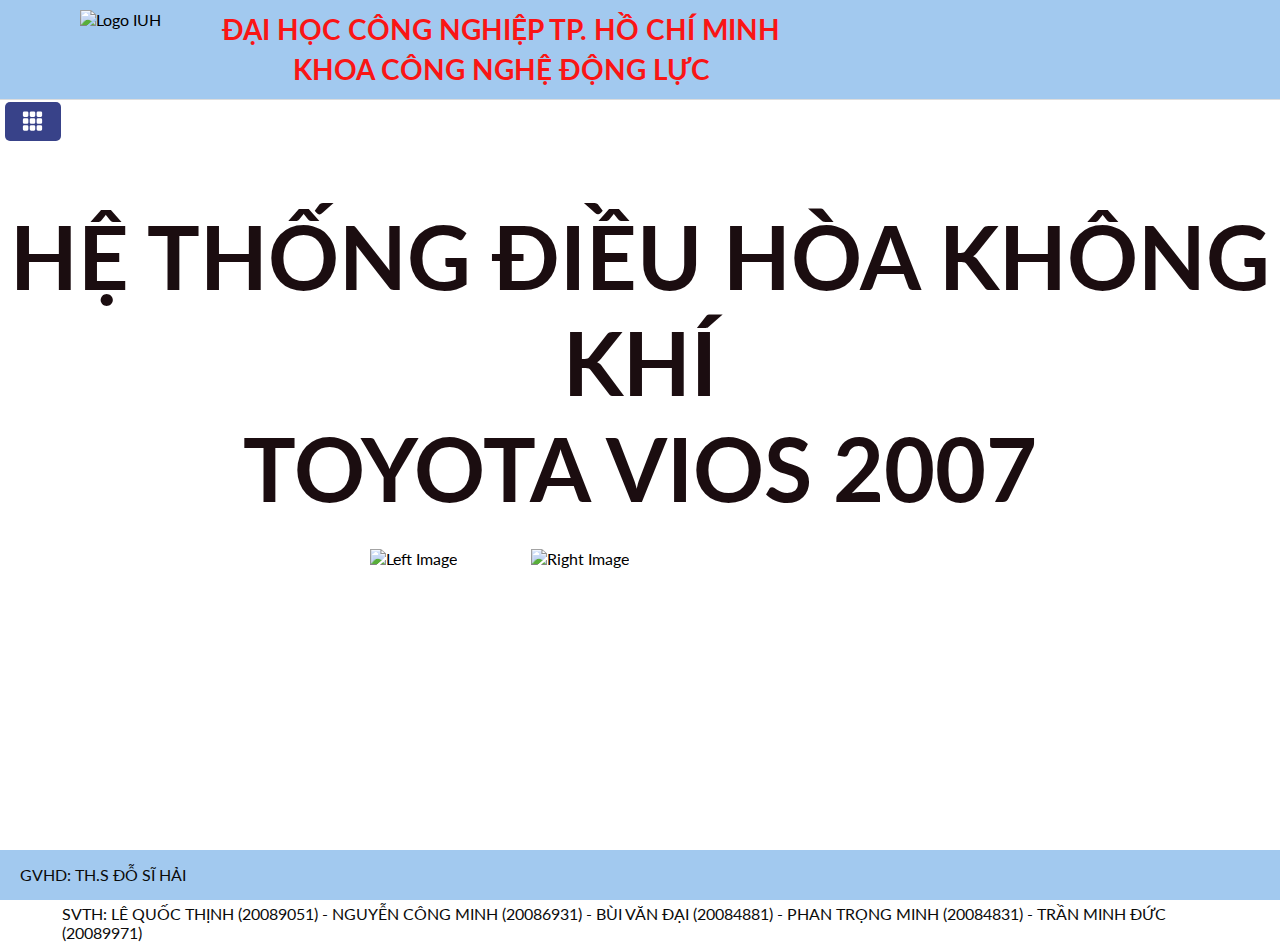
==== index.html @ 850443b6 "Add files via upload" ====
<!DOCTYPE html>
<html lang="en">
<head>
    <meta charset="UTF-8">
    <meta name="viewport" content="width=device-width, initial-scale=1.0">
    <title>Toyota Vios 2007 Air Conditioning System</title>
    <link href="https://fonts.googleapis.com/css?family=Lato:300,400,700,900" rel="stylesheet">
    <link rel="stylesheet" href="https://use.fontawesome.com/releases/v5.2.0/css/all.css" integrity="sha384-hWVjflwFxL6sNzntih27bfxkr27PmbbK/iSvJ+a4+0owXq79v+lsFkW54bOGbiDQ" crossorigin="anonymous">
    <link rel="stylesheet" href="style.css">
    <link rel="icon" href="image/favicon.ico" type="image/x-icon">
</head>
<body>
    <header>
        <img class="logoiuh" src="image/logoiuh.png" alt="Logo IUH">
        <h1>ĐẠI HỌC CÔNG NGHIỆP TP. HỒ CHÍ MINH <br>KHOA CÔNG NGHỆ ĐỘNG LỰC</h1>
    </header>
    
    <nav>
        <button class="menu-toggle"><svg xmlns="http://www.w3.org/2000/svg"  width="25" height="22" fill="currentColor" class="bi bi-grid-3x3-gap-fill" viewBox="0 0 16 16">
            <path d="M1 2a1 1 0 0 1 1-1h2a1 1 0 0 1 1 1v2a1 1 0 0 1-1 1H2a1 1 0 0 1-1-1zm5 0a1 1 0 0 1 1-1h2a1 1 0 0 1 1 1v2a1 1 0 0 1-1 1H7a1 1 0 0 1-1-1zm5 0a1 1 0 0 1 1-1h2a1 1 0 0 1 1 1v2a1 1 0 0 1-1 1h-2a1 1 0 0 1-1-1zM1 7a1 1 0 0 1 1-1h2a1 1 0 0 1 1 1v2a1 1 0 0 1-1 1H2a1 1 0 0 1-1-1zm5 0a1 1 0 0 1 1-1h2a1 1 0 0 1 1 1v2a1 1 0 0 1-1 1H7a1 1 0 0 1-1-1zm5 0a1 1 0 0 1 1-1h2a1 1 0 0 1 1 1v2a1 1 0 0 1-1 1h-2a1 1 0 0 1-1-1zM1 12a1 1 0 0 1 1-1h2a1 1 0 0 1 1 1v2a1 1 0 0 1-1 1H2a1 1 0 0 1-1-1zm5 0a1 1 0 0 1 1-1h2a1 1 0 0 1 1 1v2a1 1 0 0 1-1 1H7a1 1 0 0 1-1-1zm5 0a1 1 0 0 1 1-1h2a1 1 0 0 1 1 1v2a1 1 0 0 1-1 1h-2a1 1 0 0 1-1-1z"/>
          </svg></button>
        <ul class="main-nav">

            <li><a href="index.html"><svg xmlns="http://www.w3.org/2000/svg" width="16" height="16" fill="currentColor" class="bi bi-house-fill" viewBox="0 0 16 16">
                <path d="M8.707 1.5a1 1 0 0 0-1.414 0L.646 8.146a.5.5 0 0 0 .708.708L8 2.207l6.646 6.647a.5.5 0 0 0 .708-.708L13 5.793V2.5a.5.5 0 0 0-.5-.5h-1a.5.5 0 0 0-.5.5v1.293z"/>
                <path d="m8 3.293 6 6V13.5a1.5 1.5 0 0 1-1.5 1.5h-9A1.5 1.5 0 0 1 2 13.5V9.293z"/>
              </svg> TRANG CHỦ </a></li>
            <li>
                <a href="javascript:void(0);" class="toggle-intro" aria-expanded="false"> <i class="fa fa-bars"></i>GIỚI THIỆU CHUNG <i class="fa fa-angle-down" aria-hidden="true"></i></a>
            </li>
            <div class="intro-sub-items" style="display: none; overflow: hidden; max-height: 0; transition: max-height 0.3s ease;">
                <li><a href="GTC.html">MÔ HÌNH-HỆ THỐNG ĐIỀU HÒA</a></li>
                <li><a href="M2.html">PHƯƠNG PHÁP TIẾP CẬN</a></li>
                <li><a href="M1.html">KẾT QUẢ CẦN ĐẠT ĐƯỢC</a></li>
            </div>

            <li><a href="Sơ Đồ Mạch .html"><svg xmlns="http://www.w3.org/2000/svg" width="16" height="16" fill="currentColor" class="bi bi-ev-front-fill" viewBox="0 0 16 16">
                <path d="M2.52 3.515A2.5 2.5 0 0 1 4.82 2h6.362c1 0 1.904.596 2.298 1.515l.792 1.848c.075.175.21.319.38.404.5.25.855.715.965 1.262l.335 1.679q.05.242.049.49v.413c0 .814-.39 1.543-1 1.997V13.5a.5.5 0 0 1-.5.5h-2a.5.5 0 0 1-.5-.5v-1.338c-1.292.048-2.745.088-4 .088s-2.708-.04-4-.088V13.5a.5.5 0 0 1-.5.5h-2a.5.5 0 0 1-.5-.5v-1.892c-.61-.454-1-1.183-1-1.997v-.413a2.5 2.5 0 0 1 .049-.49l.335-1.68c.11-.546.465-1.012.964-1.261a.8.8 0 0 0 .381-.404l.792-1.848Zm6.75.51a.186.186 0 0 0-.23.034L6.05 7.246a.188.188 0 0 0 .137.316h1.241l-.673 2.195a.19.19 0 0 0 .085.218c.075.043.17.03.23-.034l2.88-3.187a.188.188 0 0 0-.137-.316H8.572l.782-2.195a.19.19 0 0 0-.085-.218Z"/>
              </svg> SƠ ĐỒ MẠCH ĐIỆN </a></li>

            <li>
                <a href="javascript:void(0);" class="toggle-principle" aria-expanded="false"> <i class="fa fa-cogs"></i>NGUYÊN LÝ HOẠT ĐỘNG <i class="fa fa-angle-down" aria-hidden="true"></i></a>
            </li>
            <div class="principle-sub-items" style="display: none; overflow: hidden; max-height: 0; transition: max-height 0.3s ease;">
                <li><a href="#">BẬT CÔNG TẮC DÀN LẠNH CHẾ ĐỘ LOW</a></li>
                <li><a href="sub2.html">BẬT CÔNG TẮC DÀN LẠNH CHẾ ĐỘ M1</a></li>
                <li><a href="sub3.html">BẬT CÔNG TẮC DÀN LẠNH CHẾ ĐỘ M2</a></li>
                <li><a href="GTC.html">BẬT CÔNG TẮC DÀN LẠNH CHẾ ĐỘ HI</a></li>
                <li><a href="demo.html">BẬT CÔNG TẮC A/C</a></li>
                <li><a href="demo.html">QUẠT DÀN NÓNG</a></li>
            </div>


            <li>
                <a  href="javascript:void(0);" class="toggle-pan" aria-expanded="false"><svg xmlns="http://www.w3.org/2000/svg" width="16" height="16" fill="currentColor" class="bi bi-wrench-adjustable" viewBox="0 0 16 16">
                    <path d="M16 4.5a4.5 4.5 0 0 1-1.703 3.526L13 5l2.959-1.11q.04.3.041.61"/>
                    <path d="M11.5 9c.653 0 1.273-.139 1.833-.39L12 5.5 11 3l3.826-1.53A4.5 4.5 0 0 0 7.29 6.092l-6.116 5.096a2.583 2.583 0 1 0 3.638 3.638L9.908 8.71A4.5 4.5 0 0 0 11.5 9m-1.292-4.361-.596.893.809-.27a.25.25 0 0 1 .287.377l-.596.893.809-.27.158.475-1.5.5a.25.25 0 0 1-.287-.376l.596-.893-.809.27a.25.25 0 0 1-.287-.377l.596-.893-.809.27-.158-.475 1.5-.5a.25.25 0 0 1 .287.376M3 14a1 1 0 1 1 0-2 1 1 0 0 1 0 2"/>
                  </svg> PAN <i class="fa fa-angle-down" aria-hidden="true"></i></a>
            </li>
            <div class="pan-sub-items" style="display: none; overflow: hidden; max-height: 0; transition: max-height 0.3s ease;">
                <li><a href="demo.html">CÁC HƯ HỎNG THƯỜNG GẶP</a></li>
                <li><a href="thư3.html">ĐO KIỂM TRỰC TIẾP</a></li>
            </div>
              


              <li><a href="pan.html"><svg xmlns="http://www.w3.org/2000/svg" width="16" height="16" fill="currentColor" class="bi bi-mortarboard-fill" viewBox="0 0 16 16">
                <path d="M8.211 2.047a.5.5 0 0 0-.422 0l-7.5 3.5a.5.5 0 0 0 .025.917l7.5 3a.5.5 0 0 0 .372 0L14 7.14V13a1 1 0 0 0-1 1v2h3v-2a1 1 0 0 0-1-1V6.739l.686-.275a.5.5 0 0 0 .025-.917z"/>
                <path d="M4.176 9.032a.5.5 0 0 0-.656.327l-.5 1.7a.5.5 0 0 0 .294.605l4.5 1.8a.5.5 0 0 0 .372 0l4.5-1.8a.5.5 0 0 0 .294-.605l-.5-1.7a.5.5 0 0 0-.656-.327L8 10.466z"/>
              </svg> LIÊN HỆ THỰC TIỄN </a></li>
              <li><a href="Thu4.html"><svg xmlns="http://www.w3.org/2000/svg" width="16" height="16" fill="currentColor" class="bi bi-stack" viewBox="0 0 16 16">
                <path d="m14.12 10.163 1.715.858c.22.11.22.424 0 .534L8.267 15.34a.6.6 0 0 1-.534 0L.165 11.555a.299.299 0 0 1 0-.534l1.716-.858 5.317 2.659c.505.252 1.1.252 1.604 0l5.317-2.66zM7.733.063a.6.6 0 0 1 .534 0l7.568 3.784a.3.3 0 0 1 0 .535L8.267 8.165a.6.6 0 0 1-.534 0L.165 4.382a.299.299 0 0 1 0-.535z"/>
                <path d="m14.12 6.576 1.715.858c.22.11.22.424 0 .534l-7.568 3.784a.6.6 0 0 1-.534 0L.165 7.968a.299.299 0 0 1 0-.534l1.716-.858 5.317 2.659c.505.252 1.1.252 1.604 0z"/>
              </svg> TÀI LIỆU THAM KHẢO </a></li>
        </ul>
        
    </nav>
    
    <main>
        <div id="content-area">
            <div class="text-and-links">
                <h2 class="heading-main-text">HỆ THỐNG ĐIỀU HÒA KHÔNG KHÍ  <br> TOYOTA VIOS 2007</h2>
                <!--<div class="links-container">
                    <a href="Instructors.html" class="btn">Instructors</a>
                    <a href="member.html" class="btn">Members</a>
                </div>-->
            </div>
            <div class="row">
                <img src="image/Mô_hình_mặt_sau.png" alt="Left Image" class="side-image left">
                <img src="image/Mô_hình_mặt_trước.png" alt="Right Image" class="side-image right">
            </div>
        </div>
    </main>
    <footer id="footer">
            <a href="Instructors.html" class="btn">GVHD: TH.S ĐỖ SĨ HẢI</a>
            <a href="member.html" class="btnn">     SVTH: LÊ QUỐC THỊNH (20089051) - NGUYỄN CÔNG MINH (20086931) - BÙI VĂN ĐẠI (20084881) - PHAN TRỌNG MINH (20084831) - TRẦN MINH ĐỨC (20089971)</a>
    </footer>
<script src="script.js"></script>
    
</body>
</html>
---- style.css ----
/* General body styling */
body {
  margin: 0;
  font-family: 'Lato', sans-serif;
}

/* Header styling */
header {
  position: fixed; /* Giữ header ở vị trí cố định */
            top: 0;
            left: 0;
            right: 0;
            height: 100px; /* Chiều cao của header */
            z-index: 1000; /* Đảm bảo header nằm trên các nội dung khác */
  display: flex;
  align-items: center; 
  justify-content: space-between; 
  background-color: #a2c9ef; 
  border-bottom: 1px solid #ddd; 
  margin-bottom: 50px;
}

/* Logo styling */
img.logoiuh {
  height: 80px; 
  margin-left: 80px;
}



/* Heading styling */
header h1 {
  color: rgb(250, 21, 21);
  font-size: 1.75rem; 
  line-height: 1.4;
  margin: 0; 
  text-align: center;
  margin-right: 500px;
}

nav {
  position: fixed; /* Giữ nav ở vị trí cố định */
  top: 20px; /* Khoảng cách từ trên */
  left: 20px; /* Khoảng cách từ bên trái */
}

.menu-toggle {
  background:#384289; /* Màu nền cho nút */
  color: white; 
  border: none; 
  font-size: 32px; 
  cursor: pointer; 
  margin-left: -15px;
  margin-top: 82px;
  z-index: 1000; /* Đảm bảo nút luôn ở trên cùng */
  padding-left: 15px;
  border-radius: 5px;
}


.main-nav {
  display: flex; /* Hiển thị menu dưới dạng flex */
  list-style-type: none; 
  padding: 0; 
  margin: 5px 0 0 0; 
  flex-direction: column; 
  position: fixed; /* Đặt vị trí cố định */
  left: -450px; /* Ẩn menu ra ngoài màn hình bên trái */
  transition: left 0.3s ease; /* Thêm hiệu ứng chuyển động */
}

.main-nav.active {
  left: 0; /* Khi có class active, menu sẽ hiển thị */
}


ul.main-nav li {
  margin: 0; /* Không có margin giữa các mục */
  display: flex; /* Sử dụng flexbox cho li */
  justify-content: space-between; /* Căn giữa nội dung và biểu tượng */
  align-items: center; /* Căn giữa theo chiều dọc */
  position: relative; /* Để căn thẳng hàng cho icon bên phải */

}
ul.main-nav li .fa-angle-down {
  position: absolute; /* Đặt icon bên phải ở vị trí tuyệt đối */
  right: 20px; /* Khoảng cách từ bên phải */
}

ul.main-nav a {
  text-align: left; 
  justify-content: flex-start; /* Đảm bảo nội dung và biểu tượng được phân tách */
  display: flex; /* Sử dụng flexbox để căn chỉnh biểu tượng và nội dung */
  align-items: center; /* Căn giữa biểu tượng và nội dung */
  padding: 10px 70px; 
  text-decoration: none; 
  color: #f6f6f6; 
  font-size: 1rem; 
  background-color: #384289; 
  transition: background-color 0.3s ease; 
  border: 1px solid #414da0; /* Viền */
  width: 100%;
  border-radius: 5px;
}

.bi-grid-3x3-gap-fill {
  margin-right: 10px; /* Khoảng cách giữa biểu tượng và nội dung */
}



.fa-bars,.fa-cogs,.bi-wrench-adjustable,.bi-ev-front-fill,.bi-mortarboard-fill,.bi-stack,.bi-house-fill{
  margin-left: -50px;
  margin-right: 45px; /* Khoảng cách giữa biểu tượng và nội dung */
  

}


.fa-angle-down:before{
    margin-left: 20px; /* Khoảng cách giữa các icon */
}


ul.main-nav a:hover,
ul.main-nav a:focus {
  background-color: #e9ecef; 
  color: #0080ff; 
  outline: 2px solid #0080ff; 
}

/* Main content styling */
main {
  display: flex;
  flex-direction: column; /* Đặt các phần tử theo chiều dọc */
  align-items: center; /* Căn giữa các phần tử trong main */
  height: calc(100vh - 150px); /* Chiều cao giảm để trừ header */
  margin-top: 10px; /* Khoảng cách từ nav đến nội dung */
  transition: margin-left 0.3s ease; /* Hiệu ứng chuyển động cho main */
}

.row {
  display: block;
  align-items: center; /* Giữ các hình ảnh và logo trên cùng một hàng */
  margin-left: 300px;
  margin-top: -90px;
}

/* Side images styling */
.side-image {
  width: 30%; /* Điều chỉnh kích thước hình ảnh bên trái và phải */
  transition: transform 0.3s ease; /* Thêm hiệu ứng chuyển động */
  margin-top: 45px;
  margin-left: 70px;
}

.side-image:hover {
  transform: scale(1.8); /* Phóng to hình ảnh khi rê chuột */
}

/* Text and links container styling */
.text-and-links {
  display: flex; 
  flex-direction: column; 
  align-items: center; /* Căn giữa nội dung văn bản */
  margin-top: 108px; /* Khoảng cách từ logo đến văn bản */
  color: rgb(27, 13, 16);
}

/* Heading styling */
.heading-main-text {
  font-size: 5.5rem; 
  margin-top: 85px; 
  text-align: center;
}

/* Links container styling */
.links-container {
  display: flex; 
  margin-top: 10px; 
}

.btn {
  display: inline-block;
  padding: 10px 20px;
  font-size: 1rem;
  color: #0b0b0b;
  text-decoration: none;
  border-radius: 5px;
  border-color: #0080ff;
  margin-top: 5px;
}
.btnn {
  display: inline-block;
  padding: 10px 62px;
  font-size: 1rem;
  color: #0b0b0b;
  text-decoration: none;
  border-radius: 5px;
  border-color: #0080ff;
}
footer{
  background-color: #a2c9ef;
  height: 50px;
  margin-top: 90px;
}

.member{
  float: right;
  margin-top: -130px;
}
/* Hover effect for buttons */




main.shift {
  margin-left: 420px; /* Khoảng cách lấn vào của body khi menu mở */
  transition: margin-left 0.3s ease; /* Thêm hiệu ứng chuyển động */
}




/* các element của các mục  */


.intro-sub-items ul {
  padding: 0; /* Bỏ padding cho ul nếu cần */
  list-style: none; /* Bỏ dấu chấm cho danh sách */
}

.intro-sub-items li a {
  font-size: 14px; /* Chỉnh kích thước chữ tại đây */
  color: #a1a1a1; /* Màu chữ có thể thay đổi */
  padding: 10px 40px; /* Padding cho các liên kết */
  text-decoration: none; /* Bỏ gạch chân */
  display: block; /* Đảm bảo liên kết chiếm toàn bộ chiều rộng */
}

.intro-sub-items li a:hover {
  background-color: #f0f0f0; /* Hiệu ứng hover nếu cần */
}




.principle-sub-items ul {
  padding: 0; /* Bỏ padding cho ul nếu cần */
  list-style: none; /* Bỏ dấu chấm cho danh sách */
}

.principle-sub-items li a {
  font-size: 14px; /* Chỉnh kích thước chữ tại đây */
  color: #a1a1a1; /* Màu chữ có thể thay đổi */
  padding: 10px 40px; /* Padding cho các liên kết */
  text-decoration: none; /* Bỏ gạch chân */
  display: block; /* Đảm bảo liên kết chiếm toàn bộ chiều rộng */
}

.principle-sub-items li a:hover {
  background-color: #f0f0f0; /* Hiệu ứng hover nếu cần */
}



.pan-sub-items ul {
  padding: 0; /* Bỏ padding cho ul nếu cần */
  list-style: none; /* Bỏ dấu chấm cho danh sách */
}

.pan-sub-items li a {
  font-size: 14px; /* Chỉnh kích thước chữ tại đây */
  color: #a1a1a1; /* Màu chữ có thể thay đổi */
  padding: 10px 40px; /* Padding cho các liên kết */
  text-decoration: none; /* Bỏ gạch chân */
  display: block; /* Đảm bảo liên kết chiếm toàn bộ chiều rộng */
}

.pan-sub-items li a:hover {
  background-color: #f0f0f0; /* Hiệu ứng hover nếu cần */
}

.intro-sub-items, .principle-sub-items,.pan-sub-items {
  display: block; /* Hoặc sử dụng display: none; khi ẩn */
  overflow: hidden;
  max-height: 0; /* Đặt chiều cao tối đa ban đầu */
  transition: max-height 0.3s ease; /* Hiệu ứng mượt mà */
}

.intro-sub-items.active,
.principle-sub-items.active
.pan-sub-items.active {
    max-height: 200px; /* Chiều cao tối đa khi mở */
}




/* Định dạng cho các mục -Low *********************************************************/




.LOW-container{
    padding-right: 10px;
    width: 1100px; /* Chiều rộng cố định */
    position: relative;
    margin: 0 auto; /* Căn giữa ngang */
    overflow: hidden; /* Ẩn phần dư nếu cần */
}
.LOW-text {
  background-color: #384289; /* Màu nền nhẹ nhàng */
  border-radius: 10px; /* Bo tròn góc */
  padding: 10px; /* Khoảng cách bên trong */
  box-shadow: 0 4px 10px rgba(0, 0, 0, 0.1); /* Đổ bóng nhẹ */
  margin: 0 0; /* Khoảng cách trên và dưới */
  font-family: 'Arial', sans-serif; /* Font chữ */
  color: #fff9f9; /* Màu chữ */
  line-height: 1.5; /* Khoảng cách giữa các dòng */
  font-size: 15px;
}
.LOW-image {
  position: relative; /* Để các phần tử con có thể sử dụng vị trí tuyệt đối */
}
.LOW-image img {
  width: 100%;
  border-radius: 8px;
  box-shadow: 0 4px 8px rgba(0, 0, 0, 0.1);
  padding-top: 10px;
  height: auto; /* Để giữ tỷ lệ */
}
.button-container {
  position: absolute;
  top: 3.5%;
  left: 5%;
  transform: translate(-3.5%, -5%);
  z-index: 10;
}
.button-container button {
  background-color: #007BFF; /* Màu xanh dương */
  color: white; /* Màu chữ trắng */
  border: none; /* Không viền */
  border-radius: 8px; /* Bo tròn góc */
  padding: 12px 24px; /* Khoảng cách bên trong */
  font-size: 16px; /* Kích thước chữ */
  font-weight: bold; /* Chữ đậm */
  text-transform: uppercase; /* Chữ in hoa */
  cursor: pointer; /* Con trỏ khi di chuột */
  box-shadow: 0 4px 8px rgba(0, 0, 0, 0.2); /* Đổ bóng */
  transition: background-color 0.3s, transform 0.2s, box-shadow 0.3s; /* Hiệu ứng chuyển tiếp */

}
.button-containerr button {
  background-color: #007BFF; /* Màu xanh dương */
  color: white; /* Màu chữ trắng */
  border: none; /* Không viền */
  border-radius: 8px; /* Bo tròn góc */
  padding: 12px 24px; /* Khoảng cách bên trong */
  font-size: 16px; /* Kích thước chữ */
  font-weight: bold; /* Chữ đậm */
  text-transform: uppercase; /* Chữ in hoa */
  cursor: pointer; /* Con trỏ khi di chuột */
  box-shadow: 0 4px 8px rgba(0, 0, 0, 0.2); /* Đổ bóng */
  transition: background-color 0.3s, transform 0.2s, box-shadow 0.3s; /* Hiệu ứng chuyển tiếp */

}

.button-container button:hover {
  background-color: #0056b3; /* Màu nền tối hơn khi di chuột */
  box-shadow: 0 6px 12px rgba(0, 0, 0, 0.3); /* Đổ bóng sâu hơn khi di chuột */
  transform: translateY(-2px); /* Nâng nút lên một chút khi di chuột */
}
.button-containerr button:hover {
  background-color: #0056b3; /* Màu nền tối hơn khi di chuột */
  box-shadow: 0 6px 12px rgba(0, 0, 0, 0.3); /* Đổ bóng sâu hơn khi di chuột */
  transform: translateY(-2px); /* Nâng nút lên một chút khi di chuột */
}

.button-container button:active {
  transform: translateY(0); /* Đưa nút về vị trí ban đầu khi nhấn */
  box-shadow: 0 4px 8px rgba(0, 0, 0, 0.2); /* Đổ bóng trở về khi nhấn */
}* {
  box-sizing: border-box;
}






/* CSS cho dây điện ***************************************************************/
.doan-day-doc,
.doan-day-doc-2,.doan-day-doc-1,.doan-day-doc-3,.doan-day-doc-4,.doan-day-doc-5,.doan-day-doc-6,.doan-day-doc-7,.doan-day-doc-8,.doan-day-doc-9,.doan-day-doc-10
,.doan-day-doc-11
,.doan-day-doc-12
,.doan-day-doc-13
,.doan-day-doc-14
,.doan-day-doc-15
,.doan-day-doc-16,.doan-day-doc-17,.doan-day-doc-18,.doan-day-doc-19 
,.doan-day-doc-20,.doan-day-doc-21,.doan-day-doc-22,.doan-day-doc-23,.doan-day-doc-24,.doan-day-doc-25,.doan-day-doc-26,.doan-day-doc-27,.doan-day-doc-28,.doan-day-doc-29
,.doan-day-doc-30,.doan-day-doc-31,.doan-day-doc-32,.doan-day-doc-33,.doan-day-doc-34,.doan-day-doc-35,.doan-day-doc-36,.doan-day-doc-37,.doan-day-doc-38,.doan-day-doc-39
,.doan-day-doc-40,.doan-day-doc-41,.doan-day-doc-42,.doan-day-doc-43,.doan-day-doc-44,.doan-day-doc-45,.doan-day-doc-46,.doan-day-doc-47,.doan-day-doc-48,.doan-day-doc-49
,.doan-day-doc-50,.doan-day-doc-51,.doan-day-doc-52,.doan-day-doc-53,.doan-day-doc-54,.doan-day-doc-55,.doan-day-doc-56,.doan-day-doc-57,.doan-day-doc-58,.doan-day-doc-59
,.doan-day-doc-60,.doan-day-doc-61,.doan-day-doc-62,.doan-day-doc-63,.doan-day-doc-64,.doan-day-doc-65,.doan-day-doc-66,.doan-day-doc-67,.doan-day-doc-68
,.doan-day-doc-69
,.doan-day-doc-70
,.doan-day-doc-71
,.doan-day-doc-72
,.doan-day-doc-73
,.doan-day-doc-74
,.doan-day-doc-75
,.doan-day-doc-76
,.doan-day-doc-77
,.doan-day-doc-78
,.doan-day-doc-79
,.doan-day-doc-80
,.doan-day-doc-81
,.doan-day-doc-82
,.doan-day-doc-83
,.doan-day-doc-84
,.doan-day-doc-85
,.doan-day-doc-86
,.doan-day-doc-87
,.doan-day-doc-88
,.doan-day-doc-89
,.doan-day-doc-90{
    position: absolute; /* Đặt vị trí tuyệt đối cho các dây */
    background-color: none;
}
.doan-day-doc{
            width:  107px;
            height: 7px;
            margin: 10px 0;
            transition: background-color 0.5s;
        }
.doan-day-doc-2 {
          width: 132.5px;
          height: 7px;
          margin: 10px 0;
          transition: background-color 0.5s;
}

.doan-day-doc-1 {
  width: 7px;
  height: 164px;
  margin: 10px 0;
  transition: background-color 0.5s;
}
.doan-day-doc-3 {
  width: 41px;
  height: 7px;
  margin: 10px 0;
  transition: background-color 0.5s;
}
.doan-day-doc-4{
  width:  41px;
  height: 7px;
  margin: 10px 0;
  transition: background-color 0.5s;
}
.doan-day-doc-5{
  width:  20.2px;
  height: 7px;
  margin: 10px 0;
  transition: background-color 0.5s;
}
.doan-day-doc-6 {
  width: 7px;
  height: 129px;
  margin: 10px 0;
  transition: background-color 0.5s;
}
.doan-day-doc-7 {
  width: 143px;
  height: 7px;
  margin: 10px 0;
  transition: background-color 0.5s;
}
.doan-day-doc-8 {
  width: 219px;
  height: 7px;
  margin: 10px 0;
  transition: background-color 0.5s;
}
.doan-day-doc-9 {
  width: 7px;
  height: 178.5px;
  margin: 10px 0;
  transition: background-color 0.5s;
}
.doan-day-doc-10 {
  width: 123px;
  height: 7px;
  margin: 10px 0;
  transition: background-color 0.5s;
}
.doan-day-doc-11 {
  width: 41.5px;
  height: 7px;
  margin: 10px 0;
  transition: background-color 0.5s;
}
.doan-day-doc-12 {
  width: 7px;
  height: 99px;
  margin: 10px 0;
  transition: background-color 0.5s;
}
.doan-day-doc-13 {
  width: 62px;
  height: 7px;
  margin: 10px 0;
  transition: background-color 0.5s;
}
.doan-day-doc-14 {
  width: 22px;
  height: 7px;
  margin: 10px 0;
  transition: background-color 0.5s;
}
.doan-day-doc-15 {
  width: 64px;
  height: 7px;
  margin: 10px 0;
  transition: background-color 0.5s;
}
.doan-day-doc-16 {
  width: 201px;
  height: 7px;
  margin: 10px 0;
  transition: background-color 0.5s;
}
.doan-day-doc-17 {
  width: 145px;
  height: 7px;
  margin: 10px 0;
  transition: background-color 0.5s;
}
.doan-day-doc-18 {
  width: 7px;
  height: 34.5px;
  margin: 10px 0;
  transition: background-color 0.5s;
}
.doan-day-doc-19 {
  width: 18px;
  height: 7px;
  margin: 10px 0;
  transition: background-color 0.5s;
}
.doan-day-doc-20 {
  width: 7px;
  height: 78.5px;
  margin: 10px 0;
  transition: background-color 0.5s;
}
.doan-day-doc-21 {
  width: 7px;
  height: 34.5px;
  margin: 10px 0;
  transition: background-color 0.5s;
}
.doan-day-doc-22 {
  width: 49px;
  height: 7px;
  margin: 10px 0;
  transition: background-color 0.5s;
}
.doan-day-doc-23 {
  width: 38px;
  height: 3px;
  margin: 10px 0;
  transition: background-color 0.5s;
}
.doan-day-doc-24 {
  width: 98.5px;
  height: 7px;
  margin: 10px 0;
  transition: background-color 0.5s;
}
.doan-day-doc-25 {
  width: 25.5px;
  height: 7px;
  margin: 10px 0;
  transition: background-color 0.5s;
}
.doan-day-doc-26 {
  width: 71px;
  height: 7px;
  margin: 10px 0;
  transition: background-color 0.5s;
}
.doan-day-doc-27 {
  width: 7px;
  height: 53px;
  margin: 10px 0;
  transition: background-color 0.5s;
}
.doan-day-doc-28 {
  width: 269px;
  height: 7px;
  margin: 10px 0;
  transition: background-color 0.5s;
}
.doan-day-doc-29 {
  width: 7px;
  height: 35px;
  margin: 10px 0;
  transition: background-color 0.5s;
}

.doan-day-doc-30 {
  width: 41px;
  height: 7px;
  margin: 10px 0;
  transition: background-color 0.5s;
}
.doan-day-doc-31 {
  width: 7px;
  height: 112px;
  margin: 10px 0;
  transition: background-color 0.5s;
}
.doan-day-doc-32 {
  width: 142px;
  height: 7px;
  margin: 10px 0;
  transition: background-color 0.5s;
}
.doan-day-doc-33 {
  width: 7px;
  height: 65px;
  margin: 10px 0;
  transition: background-color 0.5s;
}
.doan-day-doc-34 {
  width: 110px;
  height: 7px;
  margin: 10px 0;
  transition: background-color 0.5s;
}
.doan-day-doc-35 {
  width: 7px;
  height: 99px;
  margin: 10px 0;
  transition: background-color 0.5s;
}
.doan-day-doc-36 {
  width: 24.8px;
  height: 7px;
  margin: 10px 0;
  transition: background-color 0.5s;
}
.doan-day-doc-37 {
  width: 7px;
  height: 97px;
  margin: 10px 0;
  transition: background-color 0.5s;
}
.doan-day-doc-38 {
  width: 186px;
  height: 7px;
  margin: 10px 0;
  transition: background-color 0.5s;
}
.doan-day-doc-39 {
  width: 7px;
  height: 94px;
  margin: 10px 0;
  transition: background-color 0.5s;
}
.doan-day-doc-40 {
  width: 81px;
  height: 7px;
  margin: 10px 0;
  transition: background-color 0.5s;
}
.doan-day-doc-41 {
  width: 40px;
  height: 7px;
  margin: 10px 0;
  transition: background-color 0.5s;
}
.doan-day-doc-42 {
  width: 7px;
  height: 59px;
  margin: 10px 0;
  transition: background-color 0.5s;
}
.doan-day-doc-43 {
  width: 223px;
  height: 7px;
  margin: 10px 0;
  transition: background-color 0.5s;
}
.doan-day-doc-44 {
  width: 7px;
  height: 122px;
  margin: 10px 0;
  transition: background-color 0.5s;
}
.doan-day-doc-45 {
  width: 46.5px;
  height: 7px;
  margin: 10px 0;
  transition: background-color 0.5s;
}
.doan-day-doc-46 {
  width: 0px;
  height: 53px;
  margin: 10px 0;
  transition: background-color 0.5s;
}
.doan-day-doc-47 {
  width: 7px;
  height: 71px;
  margin: 10px 0;
  transition: background-color 0.5s;
}
.doan-day-doc-48 {
  width: 7px;
  height: 38px;
  margin: 10px 0;
  transition: background-color 0.5s;
}
.doan-day-doc-49 {
  width: 108.5px;
  height: 7px;
  margin: 10px 0;
  transition: background-color 0.5s;
}
.doan-day-doc-50 {
  width: 7px;
  height: 74px;
  margin: 10px 0;
  transition: background-color 0.5s;
}
.doan-day-doc-51 {
  width: 7px;
  height: 48px;
  margin: 10px 0;
  transition: background-color 0.5s;
}
.doan-day-doc-52 {
  width: 104px;
  height: 7px;
  margin: 10px 0;
  transition: background-color 0.5s;
}
.doan-day-doc-53 {
  width: 7px;
  height: 36px;
  margin: 10px 0;
  transition: background-color 0.5s;
}
.doan-day-doc-54 {
  width: 7px;
  height: 65px;
  margin: 10px 0;
  transition: background-color 0.5s;
}
.doan-day-doc-55 {
  width: 153px;
  height: 7px;
  margin: 10px 0;
  transition: background-color 0.5s;
}
.doan-day-doc-56 {
  width: 7px;
  height: 161px;
  margin: 10px 0;
  transition: background-color 0.5s;
}
.doan-day-doc-57 {
  width: 141px;
  height: 7px;
  margin: 10px 0;
  transition: background-color 0.5s;
}
.doan-day-doc-58 {
  width: 7px;
  height: 207px;
  margin: 10px 0;
  transition: background-color 0.5s;
}
.doan-day-doc-59 {
  width: 7px;
  height: 70px;
  margin: 10px 0;
  transition: background-color 0.5s;
}
.doan-day-doc-60 {
  width: 7px;
  height: 29px;
  margin: 10px 0;
  transition: background-color 0.5s;
}
.doan-day-doc-61 {
  width: 7px;
  height: 11px;
  margin: 10px 0;
  transition: background-color 0.5s;
}
.doan-day-doc-62 {
  width: 116px;
  height: 7px;
  margin: 10px 0;
  transition: background-color 0.5s;
}
.doan-day-doc-63 {
  width: 7px;
  height: 207px;
  margin: 10px 0;
  transition: background-color 0.5s;
}
.doan-day-doc-64 {
  width: 7px;
  height: 117px;
  margin: 10px 0;
  transition: background-color 0.5s;
}
.doan-day-doc-65 {
  width: 115px;
  height: 7px;
  margin: 10px 0;
  transition: background-color 0.5s;
}
.doan-day-doc-66 {
  width: 7px;
  height: 187px;
  margin: 10px 0;
  transition: background-color 0.5s;
}
.doan-day-doc-67 {
  width: 2.5px;
  height: 115px;
  margin: 10px 0;
  transition: background-color 0.5s;
}
.doan-day-doc-68 {
  width: 7px;
  height: 39px;
  margin: 10px 0;
  transition: background-color 0.5s;
}
.doan-day-doc-69 {
  width: 37px;
  height: 7px;
  margin: 10px 0;
  transition: background-color 0.5s;
}
.doan-day-doc-70 {
  width: 7px;
  height: 20px;
  margin: 10px 0;
  transition: background-color 0.5s;
}
.doan-day-doc-71 {
  width: 7px;
  height: 17px;
  margin: 10px 0;
  transition: background-color 0.5s;
}
.doan-day-doc-72 {
  width: 40px;
  height: 7px;
  margin: 10px 0;
  transition: background-color 0.5s;
}
.doan-day-doc-73 {
  width: 7px;
  height: 105.5px;
  margin: 10px 0;
  transition: background-color 0.5s;
}
.doan-day-doc-74 {
  width: 118px;
  height: 7px;
  margin: 10px 0;
  transition: background-color 0.5s;
}
.doan-day-doc-75 {
  width: 7px;
  height: 29.5px;
  margin: 10px 0;
  transition: background-color 0.5s;
}
.doan-day-doc-76 {
  width: 24px;
  height: 7px;
  margin: 10px 0;
  transition: background-color 0.5s;
}
.doan-day-doc-77 {
  width: 33px;
  height: 7px;
  margin: 10px 0;
  transition: background-color 0.5s;
}
.doan-day-doc-78 {
  width: 7px;
  height: 28.5px;
  margin: 10px 0;
  transition: background-color 0.5s;
}
.doan-day-doc-79 {
  width: 7px;
  height: 28.5px;
  margin: 10px 0;
  transition: background-color 0.5s;
}
.doan-day-doc-80 {
  width: 7px;
  height: 43px;
  margin: 10px 0;
  transition: background-color 0.5s;
}
.doan-day-doc-81 {
  width: 2.5px;
  height: 27px;
  margin: 10px 0;
  transition: background-color 0.5s;
}
.doan-day-doc-82 {
  width: 7px;
  height: 8.5px;
  margin: 10px 0;
  transition: background-color 0.5s;
}
.doan-day-doc-83 {
  width: 31px;
  height: 7px;
  margin: 10px 0;
  transition: background-color 0.5s;
}
.doan-day-doc-84 {
  width: 7px;
  height: 141px;
  margin: 10px 0;
  transition: background-color 0.5s;
}
.doan-day-doc-85 {
  width: 34px;
  height: 7px;
  margin: 10px 0;
  transition: background-color 0.5s;
}
.doan-day-doc-86 {
  width: 7px;
  height: 74px;
  margin: 10px 0;
  transition: background-color 0.5s;
}


.doan-day-doc-87 {
  width: 7px;
  height: 60px;
  margin: 10px 0;
  transition: background-color 0.5s;
}.doan-day-doc-88 {
  width: 7px;
  height: 38px;
  margin: 10px 0;
  transition: background-color 0.5s;
}.doan-day-doc-89 {
  width: 7px;
  height: 21px;
  margin: 10px 0;
  transition: background-color 0.5s;
}.doan-day-doc-90 {
  width: 174px;
  height: 7px;
  margin: 10px 0;
  transition: background-color 0.5s;
}



/* Điều chỉnh vị trí cho từng dây điện */
#wire1 {
    top: 62.7%; /* Điều chỉnh vị trí theo ý muốn */
    left: 9.35%; /* Điều chỉnh vị trí theo ý muốn */
}
#wire2 {
  top: 29.3%; /* Điều chỉnh vị trí theo ý muốn */
  left: 31.45%; /* Điều chỉnh vị trí theo ý muốn */
}
#wire3 {
    top: 29%; /* Điều chỉnh vị trí theo ý muốn */
    left: 31.5%; /* Điều chỉnh vị trí theo ý muốn */
}
#wire4 {
  top: 3%; /* Điều chỉnh vị trí theo ý muốn */
  left: 43%; /* Điều chỉnh vị trí theo ý muốn */
}
#wire5 {
  top: 62.7%; /* Điều chỉnh vị trí theo ý muốn */
  left: 24.15%; /* Điều chỉnh vị trí theo ý muốn */
}
#wire6 {
  top: 62.5%; /* Điều chỉnh vị trí theo ý muốn */
  left: 30.2%; /* Điều chỉnh vị trí theo ý muốn */
}
#wire7 {
  top: 3.4%; /* Điều chỉnh vị trí theo ý muốn */
  left: 43%; /* Điều chỉnh vị trí theo ý muốn */
}
#wire8 {
  top: 3%; /* Điều chỉnh vị trí theo ý muốn */
  left: 49%; /* Điều chỉnh vị trí theo ý muốn */
}
#wire9 {
  top: 3%; /* Điều chỉnh vị trí theo ý muốn */
  left: 65.15%; /* Điều chỉnh vị trí theo ý muốn */
}
#wire10 {
  top: 3%; /* Điều chỉnh vị trí theo ý muốn */
  left: 84.65%; /* Điều chỉnh vị trí theo ý muốn */
}
#wire11 {
  top: 39.2%; /* Điều chỉnh vị trí theo ý muốn */
  left: 74%; /* Điều chỉnh vị trí theo ý muốn */
}
#wire12 {
  top: 33.2%; /* Điều chỉnh vị trí theo ý muốn */
  left: 74%; /* Điều chỉnh vị trí theo ý muốn */
}
#wire13 {
  top: 13.8%; /* Điều chỉnh vị trí theo ý muốn */
  left: 77.65%; /* Điều chỉnh vị trí theo ý muốn */
}
#wire14 {
  top: 11%; /* Điều chỉnh vị trí theo ý muốn */
  left: 78.9%; /* Điều chỉnh vị trí theo ý muốn */
}
#wire15 {
  top: 11%; /* Điều chỉnh vị trí theo ý muốn */
  left: 85.2%; /* Điều chỉnh vị trí theo ý muốn */
}
#wire16 {
  top: 11%; /* Điều chỉnh vị trí theo ý muốn */
  left: 89.5%; /* Điều chỉnh vị trí theo ý muốn */
}
#wire17 {
  top: 90.2%; /* Điều chỉnh vị trí theo ý muốn */
  left: 13.5%; /* Điều chỉnh vị trí theo ý muốn */
}
#wire18 {
  top: 84%; /* Điều chỉnh vị trí theo ý muốn */
  left: 14.5%; /* Điều chỉnh vị trí theo ý muốn */
}
#wire19 {
  top: 84.3%; /* Điều chỉnh vị trí theo ý muốn */
  left: 31.3%; /* Điều chỉnh vị trí theo ý muốn */
}
#wire20 {
  top: 84.2%; /* Điều chỉnh vị trí theo ý muốn */
  left: 30.2%; /* Điều chỉnh vị trí theo ý muốn */
}
#wire21 {
  top: 69.1%; /* Điều chỉnh vị trí theo ý muốn */
  left: 14.4%; /* Điều chỉnh vị trí theo ý muốn */
}
#wire22 {
  top: 84.3%; /* Điều chỉnh vị trí theo ý muốn */
  left: 31.3%; /* Điều chỉnh vị trí theo ý muốn */
}
#wire23 {
  top: 69.1%; /* Điều chỉnh vị trí theo ý muốn */
  left: 14.6%; /* Điều chỉnh vị trí theo ý muốn */
}
#wire24 {
  top: 69.5%; /* Điều chỉnh vị trí theo ý muốn */
  left: 19.9%; /* Điều chỉnh vị trí theo ý muốn */
}#wire25 {
  top: 69.1%; /* Điều chỉnh vị trí theo ý muốn */
  left: 24.1%; /* Điều chỉnh vị trí theo ý muốn */
}#wire26 {
  top: 68.9%; /* Điều chỉnh vị trí theo ý muốn */
  left: 35.4%; /* Điều chỉnh vị trí theo ý muốn */
}#wire27 {
  top: 69%; /* Điều chỉnh vị trí theo ý muốn */
  left: 42%; /* Điều chỉnh vị trí theo ý muốn */
}
#wire28 {
  top: 56.5%; /* Điều chỉnh vị trí theo ý muốn */
  left: 49.3%; /* Điều chỉnh vị trí theo ý muốn */
}
#wire29 {
  top: 10.9%; /* Điều chỉnh vị trí theo ý muốn */
  left: 52.2%; /* Điều chỉnh vị trí theo ý muốn */
}
#wire30 {
  top: 33.3%; /* Điều chỉnh vị trí theo ý muốn */
  left: 73.60%; /* Điều chỉnh vị trí theo ý muốn */
}
#wire31 {
  top: 22.6%; /* Điều chỉnh vị trí theo ý muốn */
  left: 52.2%; /* Điều chỉnh vị trí theo ý muốn */
}
#wire32 {
  top: 23.3%; /* Điều chỉnh vị trí theo ý muốn */
  left: 55.3%; /* Điều chỉnh vị trí theo ý muốn */
}
#wire33 {
  top: 45.4%; /* Điều chỉnh vị trí theo ý muốn */
  left: 55.3%; /* Điều chỉnh vị trí theo ý muốn */
}
#wire34 {
  top: 33.1%; /* Điều chỉnh vị trí theo ý muốn */
  left: 67.7%; /* Điều chỉnh vị trí theo ý muốn */
}
#wire35 {
  top: 33.1%; /* Điều chỉnh vị trí theo ý muốn */
  left: 68.2%; /* Điều chỉnh vị trí theo ý muốn */
}
#wire36 {
  top: 13.7%; /* Điều chỉnh vị trí theo ý muốn */
  left: 77.65%; /* Điều chỉnh vị trí theo ý muốn */
}
#wire37 {
  top: 32.5%; /* Điều chỉnh vị trí theo ý muốn */
  left: 52.2%; /* Điều chỉnh vị trí theo ý muốn */
}
#wire38 {
  top: 32.5%; /* Điều chỉnh vị trí theo ý muốn */
  left: 53.8%; /* Điều chỉnh vị trí theo ý muốn */
}
#wire39 {
  top: 51.5%; /* Điều chỉnh vị trí theo ý muốn */
  left: 54.2%; /* Điều chỉnh vị trí theo ý muốn */
}
#wire40 {
  top: 33.1%; /* Điều chỉnh vị trí theo ý muốn */
  left: 70.7%; /* Điều chỉnh vị trí theo ý muốn */
}
#wire41 {
  top: 33.1%; /* Điều chỉnh vị trí theo ý muốn */
  left: 70.9%; /* Điều chỉnh vị trí theo ý muốn */
}
#wire42 {
  top: 69%; /* Điều chỉnh vị trí theo ý muốn */
  left: 50.7%; /* Điều chỉnh vị trí theo ý muốn */
}
#wire43 {
  top: 57.8%; /* Điều chỉnh vị trí theo ý muốn */
  left: 53.8%; /* Điều chỉnh vị trí theo ý muốn */
}
#wire44 {
  top: 57.5%; /* Điều chỉnh vị trí theo ý muốn */
  left: 53.8%; /* Điều chỉnh vị trí theo ý muốn */
}
#wire45 {
  top: 33.1%; /* Điều chỉnh vị trí theo ý muốn */
  left: 73.6%; /* Điều chỉnh vị trí theo ý muốn */
}
#wire46 {
  top: 33.1%; /* Điều chỉnh vị trí theo ý muốn */
  left: 74%; /* Điều chỉnh vị trí theo ý muốn */
}
#wire47 {
  top: 63.5%; /* Điều chỉnh vị trí theo ý muốn */
  left: 48.8%; /* Điều chỉnh vị trí theo ý muốn */
}
#wire48 {
  top: 16.9%; /* Điều chỉnh vị trí theo ý muốn */
  left: 48.02%; /* Điều chỉnh vị trí theo ý muốn */
}
#wire49 {
  top: 33.7%; /* Điều chỉnh vị trí theo ý muốn */
  left: 48.02%; /* Điều chỉnh vị trí theo ý muốn */
}
#wire50 {
  top: 30.8%; /* Điều chỉnh vị trí theo ý muốn */
  left: 37.65%; /* Điều chỉnh vị trí theo ý muốn */
}
#wire51 {
  top: 31%; /* Điều chỉnh vị trí theo ý muốn */
  left: 37.6%; /* Điều chỉnh vị trí theo ý muốn */
}
#wire52 {
  top: 49%; /* Điều chỉnh vị trí theo ý muốn */
  left: 37.6%; /* Điều chỉnh vị trí theo ý muốn */
}
#wire53 {
  top: 56.3%; /* Điều chỉnh vị trí theo ý muốn */
  left: 37.6%; /* Điều chỉnh vị trí theo ý muốn */
}
#wire54 {
  top: 51.4%; /* Điều chỉnh vị trí theo ý muốn */
  left: 46.5%; /* Điều chỉnh vị trí theo ý muốn */
}
#wire55 {
  top: 49.3%; /* Điều chỉnh vị trí theo ý muốn */
  left: 33.95%; /* Điều chỉnh vị trí theo ý muốn */
}
#wire56 {
  top: 59.5%; /* Điều chỉnh vị trí theo ý muốn */
  left: 34%; /* Điều chỉnh vị trí theo ý muốn */
}
#wire57 {
  top: 59.5%; /* Điều chỉnh vị trí theo ý muốn */
  left: 47.3%; /* Điều chỉnh vị trí theo ý muốn */
}
#wire58 {
  top: 85.8%; /* Điều chỉnh vị trí theo ý muốn */
  left: 47.3%; /* Điều chỉnh vị trí theo ý muốn */
}
#wire59 {
  top: 51.5%; /* Điều chỉnh vị trí theo ý muốn */
  left: 59.5%; /* Điều chỉnh vị trí theo ý muốn */
}
#wire60 {
  top: 51.5%; /* Điều chỉnh vị trí theo ý muốn */
  left: 63.6%; /* Điều chỉnh vị trí theo ý muốn */
}
#wire61 {
  top: 69.8%; /* Điều chỉnh vị trí theo ý muốn */
  left: 63.6%; /* Điều chỉnh vị trí theo ý muốn */
}
#wire62 {
  top: 84.9%; /* Điều chỉnh vị trí theo ý muốn */
  left: 63.6%; /* Điều chỉnh vị trí theo ý muốn */
}
#wire63 {
  top: 85.6%; /* Điều chỉnh vị trí theo ý muốn */
  left: 63.6%; /* Điều chỉnh vị trí theo ý muốn */
}
#wire64 {
  top: 51.5%; /* Điều chỉnh vị trí theo ý muốn */
  left: 73.6%; /* Điều chỉnh vị trí theo ý muốn */
}
#wire65 {
  top: 20.2%; /* Điều chỉnh vị trí theo ý muốn */
  left: 84.4%; /* Điều chỉnh vị trí theo ý muốn */
}
#wire66 {
  top: 20%; /* Điều chỉnh vị trí theo ý muốn */
  left: 84.4%; /* Điều chỉnh vị trí theo ý muốn */
}
#wire67 {
  top: 20%; /* Điều chỉnh vị trí theo ý muốn */
  left: 94.3%; /* Điều chỉnh vị trí theo ý muốn */
}
#wire68 {
  top: 52.4%; /* Điều chỉnh vị trí theo ý muốn */
  left: 94.5%; /* Điều chỉnh vị trí theo ý muốn */
}
#wire69 {
  top: 72.8%; /* Điều chỉnh vị trí theo ý muốn */
  left: 94.3%; /* Điều chỉnh vị trí theo ý muốn */
}
#wire70 {
  top: 78.3%; /* Điều chỉnh vị trí theo ý muốn */
  left: 91.5%; /* Điều chỉnh vị trí theo ý muốn */
}
#wire71 {
  top: 80.3%; /* Điều chỉnh vị trí theo ý muốn */
  left: 90.5%; /* Điều chỉnh vị trí theo ý muốn */
}
#wire72 {
  top: 24.2%; /* Điều chỉnh vị trí theo ý muốn */
  left: 50.9%; /* Điều chỉnh vị trí theo ý muốn */
}
#wire73 {
  top: 26%; /* Điều chỉnh vị trí theo ý muốn */
  left: 51%; /* Điều chỉnh vị trí theo ý muốn */
}
#wire74 {
  top: 9.2%; /* Điều chỉnh vị trí theo ý muốn */
  left: 54.2%; /* Điều chỉnh vị trí theo ý muốn */
}
#wire75 {
  top: 8.9%; /* Điều chỉnh vị trí theo ý muốn */
  left: 54.2%; /* Điều chỉnh vị trí theo ý muốn */
}
#wire76 {
  top: 8.95%; /* Điều chỉnh vị trí theo ý muốn */
  left: 64.4%; /* Điều chỉnh vị trí theo ý muốn */
}
#wire77 {
  top: 12.8%; /* Điều chỉnh vị trí theo ý muốn */
  left: 62.85%; /* Điều chỉnh vị trí theo ý muốn */
}
#wire78 {
  top: 11.3%; /* Điều chỉnh vị trí theo ý muốn */
  left: 60.3%; /* Điều chỉnh vị trí theo ý muốn */
}
#wire79 {
  top: 11.3%; /* Điều chỉnh vị trí theo ý muốn */
  left: 60.2%; /* Điều chỉnh vị trí theo ý muốn */
}
#wire80 {
  top: 11.3%; /* Điều chỉnh vị trí theo ý muốn */
  left: 62.75%; /* Điều chỉnh vị trí theo ý muốn */
}
#wire81 {
  top: 32.8%; /* Điều chỉnh vị trí theo ý muốn */
  left: 60.25%; /* Điều chỉnh vị trí theo ý muốn */
}
#wire82 {
  top: 22.45%; /* Điều chỉnh vị trí theo ý muốn */
  left: 63%; /* Điều chỉnh vị trí theo ý muốn */
}
#wire83 {
  top: 32.6%; /* Điều chỉnh vị trí theo ý muốn */
  left: 62.8%; /* Điều chỉnh vị trí theo ý muốn */
}
#wire84 {
  top: 32.8%; /* Điều chỉnh vị trí theo ý muốn */
  left: 63.2%; /* Điều chỉnh vị trí theo ý muốn */
}
#wire85 {
  top: 9.6%; /* Điều chỉnh vị trí theo ý muốn */
  left: 65.4%; /* Điều chỉnh vị trí theo ý muốn */
}
#wire86 {
  top: 9.6%; /* Điều chỉnh vị trí theo ý muốn */
  left: 66%; /* Điều chỉnh vị trí theo ý muốn */
}
#wire87 {
  top: 9.6%; /* Điều chỉnh vị trí theo ý muốn */
  left: 68.55%; /* Điều chỉnh vị trí theo ý muốn */
}


#wire88 {
  top: 30%; /* Điều chỉnh vị trí theo ý muốn */
  left: 80.9%; /* Điều chỉnh vị trí theo ý muốn */
}#wire89 {
  top: 20.5%; /* Điều chỉnh vị trí theo ý muốn */
  left: 80.9%; /* Điều chỉnh vị trí theo ý muốn */
}#wire90 {
  top: 15%; /* Điều chỉnh vị trí theo ý muốn */
  left: 80.9%; /* Điều chỉnh vị trí theo ý muốn */
}#wire91 {
  top: 14.9%; /* Điều chỉnh vị trí theo ý muốn */
  left: 80.9%; /* Điều chỉnh vị trí theo ý muốn */
}


.nhapnhay {
  animation: nhapnhay 1s infinite;
}
@keyframes nhapnhay {
  0% { background-color: blue; }
  50% { background-color: red; }
  100% { background-color: blue; }
}

/* Table */
/* Cấu trúc chính của container */

.LHT-container{
    width: 1100px; /* Chiều rộng cố định */
    position: relative;
    margin: 0 auto; /* Căn giữa ngang */
    overflow: hidden; /* Ẩn phần dư nếu cần */
}
.LHT-image img{
  float: right;
  width: 68%;
  margin-top: -500px;
  object-fit: cover; /* Giữ hình ảnh luôn vừa khung */
}

.QDN-container{
  width: 1100px; /* Chiều rộng cố định */
  position: relative;
  margin: 0 auto; /* Căn giữa ngang */
  overflow: hidden; /* Ẩn phần dư nếu cần */
}
.QDN-image img{
float: right;
width: 63%;
margin-top: -539px;
object-fit: cover; /* Giữ hình ảnh luôn vừa khung */
}
.QDNn-container{
  width: 30%;
  margin-top: 30px;
  margin-bottom: 35px;
}
.tablee-container{
  width: 20%;
  margin-top: 30px;
  margin-bottom: 35px;
}
table {
  width: 160%;
  border-collapse: collapse;
}

th, td {
  border: 3px solid #ccc;
  padding: 12px;
  text-align: center;
  border-color: #0056b3;
  background-color: #f6f6f6;
}

th {
  background-color: #f2f2f2;
  height: 50px;
  width: 100px;
  border-color: #0056b3;
  background-color: #59a8f7;
}

tr:hover {
  background-color: #f1f1f1;
}

td[contenteditable="true"]:focus {
  outline: 2px solid #007BFF;
}

/* Tooltip style */
/* Cấu trúc của tooltip */
.info-cell {
  position: relative;
  cursor: pointer; /* Đổi con trỏ khi hover */
}

.info-cell::after {
  content: attr(data-info); /* Lấy nội dung từ thuộc tính data-info */
  position: absolute;
  bottom: 100%; /* Đặt tooltip lên trên thẻ td */
  left: 100%; /* Căn giữa tooltip */
  text-align: left;
  background-color: rgb(9, 9, 52); /* Màu nền tooltip */
  border-color: #6a0303;
  color: white; /* Màu chữ */
  padding: 8px;
  border-radius: 4px;
  visibility: hidden; /* Tooltip sẽ ẩn khi không hover */
  opacity: 0;
  transition: border-color 0.3s ease, transform 0.3s ease; /* Thêm hiệu ứng chuyển động */
  width: 600px; /* Giới hạn chiều rộng của tooltip */
  word-wrap: break-word; /* Đảm bảo từ dài không tràn ra ngoài */
  white-space: normal; /* Cho phép nội dung tooltip xuống dòng */
  line-height: 1.4; /* Tăng khoảng cách dòng trong tooltip */
  max-height: 6em; /* Giới hạn chiều cao của tooltip, tương ứng với 3 dòng văn bản */
  overflow: hidden; /* Ẩn văn bản tràn ra ngoài */
  text-overflow: ellipsis; /* Hiển thị "..." nếu văn bản dài hơn chiều cao giới hạn */
  z-index: 10; /* Đảm bảo tooltip không bị chồng lên các phần tử khác */
}

.info-cell:hover::after {
  visibility: visible; /* Hiển thị tooltip khi hover */
  opacity: 1; /* Độ mờ tooltip khi hover */
}



/* CSS cho elemen của pan ***************************************************************/
/***************************************************************************************************/
.button-list {
  margin-top: 115px;
  margin-left: -480px;
  display: flex; /* Sử dụng flexbox để căn giữa */
  flex-direction: column; /* Xếp theo chiều dọc */
  align-items: center; /* Căn giữa các nút */
}

.toggle-button {
  padding: 10px;
  width: 550px; /* Độ rộng nút */
  max-width: 100%; /* Giới hạn độ rộng tối đa */
  background-color: #007BFF; /* Màu nền */
  color: white; /* Màu chữ */
  border: none; /* Bỏ viền */
  border-radius: 5px; /* Bo góc */
  font-size: 16px; /* Kích thước chữ */
  cursor: pointer; /* Con trỏ chuột */
  transition: background-color 0.3s, transform 0.2s, box-shadow 0.3s; /* Hiệu ứng chuyển màu và đổ bóng */
  text-align: left;
  margin-bottom: 10px; /* Khoảng cách giữa các nút */
  box-shadow: 0 4px 8px rgba(0, 0, 0, 0.2); /* Đổ bóng */
}

.toggle-button:hover {
  background-color: #0056b3; /* Màu nền khi di chuột */
  transform: translateY(0px); /* Di chuyển nút lên một chút */
  box-shadow: 0 6px 12px rgba(0, 0, 0, 0.3); /* Đổ bóng sâu hơn khi hover */
}

.hidden {
  display: none;
}

/* Responsive */

/* Hiệu ứng fade-in và fade-out với transform */
.content {
  transform: translateY(20px); /* Di chuyển nhẹ để hiệu ứng trông mượt mà hơn */
  transition: opacity 0.3s ease, transform 0.3s ease; /* Thời gian chuyển động nhanh hơn */
}

/* Khi nội dung hiện ra */
.content.fade-in {
  opacity: 1;
  transform: translateY(0); /* Trở về vị trí ban đầu */
}

/* Khi nội dung ẩn đi */
.content.fade-out {
  opacity: 0;
  transform: translateY(20px); /* Dịch chuyển nhẹ xuống dưới */
}

.textHI{
  margin-bottom: 10px;
  background-color: #e7e7f9;
  padding: 8px;
  border-radius: 5px;
  color: #f65d5d;
}

.container {
  display: flex; /* Sử dụng Flexbox để tạo bố cục ngang */
  align-items: flex-start; /* Căn chỉnh các phần tử theo chiều dọc */
  margin-left: 300px;
  position: relative; /* Đặt vị trí cho phần tử cha */

}

.textHI {
  flex: 1; /* Cho phép nội dung chiếm không gian còn lại */
  margin-left: -300px;
  padding: 20px; /* Thêm khoảng cách xung quanh nội dung */
  z-index: 1; /* Đặt z-index để nội dung nằm trên hình ảnh */
}

.imageHI {
  position: absolute; /* Để hình ảnh có thể di chuyển tự do */
    top: 20px; /* Đặt vị trí từ trên cùng */
    left: 50px; /* Đặt vị trí từ bên trái */
    max-width: 300px; /* Giới hạn kích thước của hình ảnh */
    height: auto; /* Giữ tỷ lệ hình ảnh */
    z-index: 0; /* Đặt z-index thấp hơn nội dung */
    margin-left: 300px;
    margin-top: -180px;
}












/* CSS cho bảng */




.header-text {
  position: absolute;
  bottom: 5px;
  left: 10px;
  transform-origin: left bottom;
  font-weight: bold;
  font-size: 14px;
  color: #000;
}

.sub-header {
  position: absolute;
  top: 5px;
  right: 10px;
  font-size: 14px;
  color: #000;
  text-align: left;
}

/* Đặt chiều rộng cho cột STT */
th:first-child, td:first-child {
  width: 100px; /* Chiều rộng cho cột STT */
}

tr:hover {
  background-color: #f1f1f1;
}

td[contenteditable="true"]:focus {
  outline: 2px solid #007BFF;
}



.NG-G {
width: 30%;
margin-top: 5px;
margin-bottom: 5px;
margin-left: 50px;
}
#content4{
  margin-left: 310px;
}
.NG-GN {
  width: 60%;
  margin-top: 5px;
  margin-bottom: 5px;
  margin-left: 50px;
  }
#DOKIEM{
  background-color: palevioletred;
  width: 241px;
  margin-left: 150px;
}





.QDNn-container1{
  padding-left: 15px;
  padding-right: 15px;
  padding-top: 10px;
  padding-bottom: 10px;
  background-color: #59a8f7;
  color: white;
  border-radius: 10px;
}

.QDNn-container2{
  padding-left: 15px;
  padding-right: 15px;
  padding-top: 10px;
  padding-bottom: 10px;
  background-color: #59a8f7;
  color: white;
  border-radius: 10px;
}












/* Responsive Styles */
@media (max-width: 768px) {
  header {
              height: 50px; /* Chiều cao của header */           
  }
  
  /* Logo styling */
  img.logoiuh {
    height: 40px; 
    margin-left: 80px;
  }
  
  
  
  /* Heading styling */
  header h1 {
    color: rgb(250, 21, 21);
    font-size: 1rem; 
    margin-right: 100px;
  }
  .heading-main-text {
    font-size: 3.5rem;
    margin-top: 85px;
    text-align: center;
}
.row {
  margin-left: 93px;
  margin-top: -90px;
}
.side-image {
  width: 79%;
  margin-top: 76px;
  margin-left: -118px;
}

.btnn {
  display: none;
}
main.shift {
  margin-left: 273px;
}
ul.main-nav a {
  align-items: center;
  padding: 10px 30px;

}
.principle-sub-items li a {
  font-size: 10px;
}
.intro-sub-items li a {
  font-size: 13px;
}









.LOW-container {
  width: 500px;
  margin-top: 65px;
}

.button-container,.button-containerr {
  display: none;
}
.LHT-image img {
  float: none;
  width: 100%;
  margin-top: 0px;
  object-fit: cover;
}
.tablee-container {
  width: 60%;
  margin-top: 30px;
  margin-bottom: 35px;
}

.LHT-container {
  width: 444px;
}

.QDN-container {
  width: 435px;
  position: relative;
  margin: 0 auto;
  overflow: hidden;
}
.QDN-image img {
  float: none;
  width: 100%;
  margin-top: 0px;
  object-fit: cover;
}
.QDNn-container {
  width: 96%;
  margin-top: 30px;
  margin-bottom: 35px;
}




.info-cell::after {
  bottom: 100%;
  left: 49%;
  padding: 8px;
  border-radius: 4px;
  width: 300px;
  line-height: 1.4;
  max-height: 9em;
  font-size: 12px;
}
}
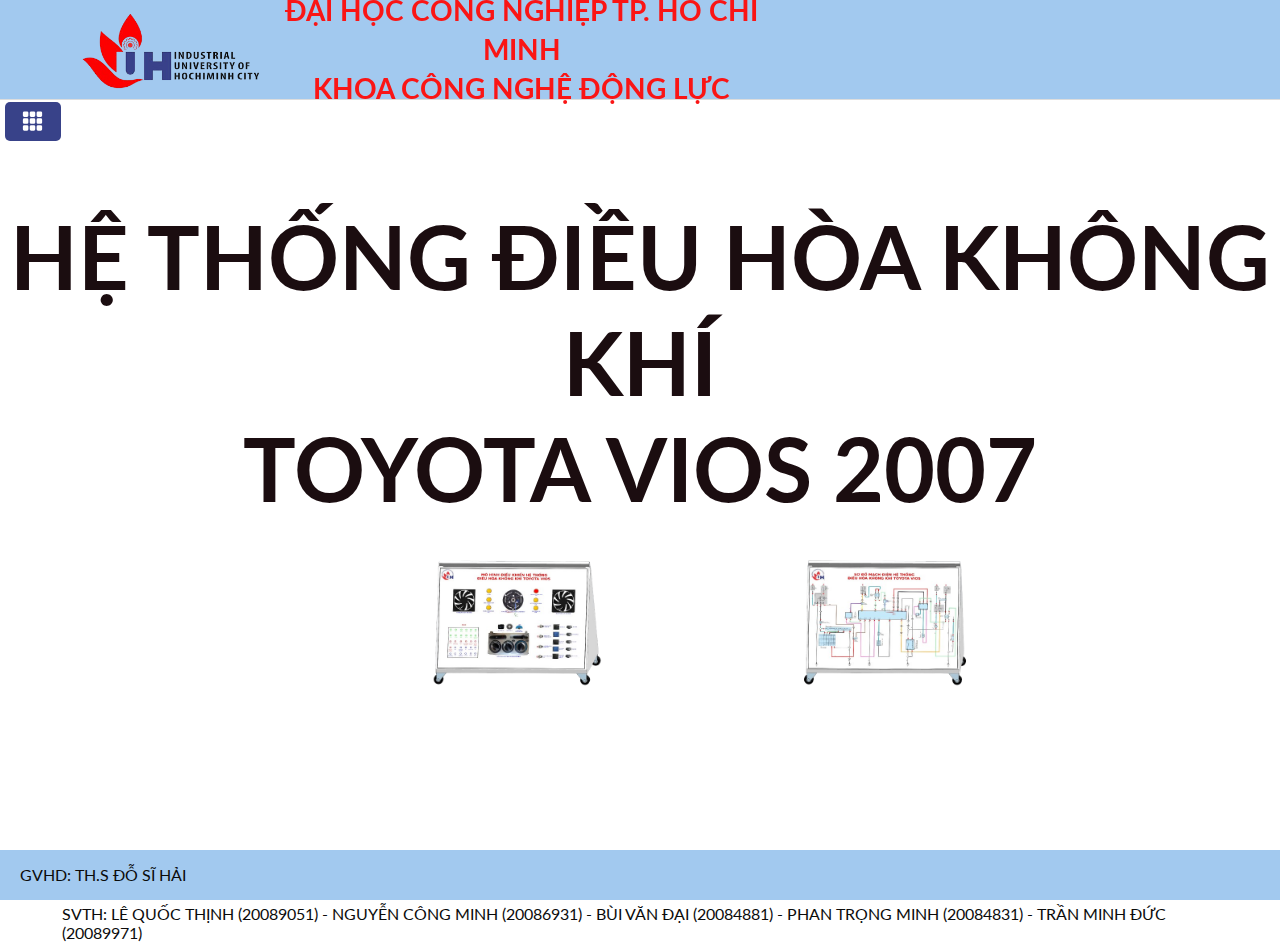
==== commit 20011d74: "Add files via upload" ====
--- a/index.html
+++ b/index.html
@@ -8,6 +8,7 @@
     <link rel="stylesheet" href="https://use.fontawesome.com/releases/v5.2.0/css/all.css" integrity="sha384-hWVjflwFxL6sNzntih27bfxkr27PmbbK/iSvJ+a4+0owXq79v+lsFkW54bOGbiDQ" crossorigin="anonymous">
     <link rel="stylesheet" href="style.css">
     <link rel="icon" href="image/favicon.ico" type="image/x-icon">
+    <meta name="viewport" content="width=350px, initial-scale=1.0">
 </head>
 <body>
     <header>
@@ -47,7 +48,8 @@
                 <li><a href="sub3.html">BẬT CÔNG TẮC DÀN LẠNH CHẾ ĐỘ M2</a></li>
                 <li><a href="GTC.html">BẬT CÔNG TẮC DÀN LẠNH CHẾ ĐỘ HI</a></li>
                 <li><a href="demo.html">BẬT CÔNG TẮC A/C</a></li>
-                <li><a href="demo.html">QUẠT DÀN NÓNG</a></li>
+                <li><a href="demo.html">QUẠT DÀN NÓNG TỐC ĐỘ THẤP</a></li>
+                <li><a href="demo.html">QUẠT DÀN NÓNG TỐC ĐỘ CAO</a></li>
             </div>
 
 
--- a/style.css
+++ b/style.css
@@ -1372,12 +1372,18 @@
   margin: 0 auto; /* Căn giữa ngang */
   overflow: hidden; /* Ẩn phần dư nếu cần */
 }
-.QDN-image img{
+.QDN-image1 img{
 float: right;
 width: 63%;
-margin-top: -539px;
+margin-top: -258px;
 object-fit: cover; /* Giữ hình ảnh luôn vừa khung */
 }
+.QDN-image2 img{
+  float: right;
+  width: 63%;
+  margin-top: -338px;
+  object-fit: cover; /* Giữ hình ảnh luôn vừa khung */
+  }
 .QDNn-container{
   width: 30%;
   margin-top: 30px;
@@ -1767,4 +1773,147 @@
   max-height: 9em;
   font-size: 12px;
 }
-}+}
+
+
+
+
+
+
+/* Responsive Styles */
+@media (max-width: 430px) and (min-width: 390px){
+  header {
+    height: 50px; /* Chiều cao của header */
+  }
+
+  /* Logo styling */
+  img.logoiuh {
+    height: 30px; /* Giảm kích thước logo */
+    margin-left: 20px; /* Giảm khoảng cách bên trái logo */
+  }
+  
+  /* Heading styling */
+  header h1 {
+    color: rgb(250, 21, 21);
+    font-size: 0.7rem; /* Giảm kích thước chữ */
+    margin-right: 50px; /* Giảm khoảng cách bên phải */
+  }
+
+  .heading-main-text {
+    font-size: 2.5rem; /* Giảm kích thước font chữ */
+    margin-top: 50px; /* Giảm khoảng cách trên */
+    text-align: center;
+  }
+
+  .row {
+    margin-left: 20px; /* Giảm khoảng cách bên trái */
+    margin-top: -40px; /* Giảm khoảng cách trên */
+  }
+
+  .side-image {
+    width: 90%; /* Giảm kích thước hình ảnh */
+    margin-top: 20px; /* Giảm khoảng cách trên */
+    margin-left: 0; /* Đảm bảo hình ảnh không bị lệch */
+  }
+
+  .btnn {
+    display: none; /* Hiển thị nút */
+  }
+
+  main.shift {
+    margin-left: 20px; /* Giảm margin cho phù hợp */
+  }
+
+  ul.main-nav a {
+    align-items: center;
+    padding: 8px 15px; /* Giảm padding */
+  }
+
+  .principle-sub-items li a {
+    font-size: 8px; /* Giảm kích thước chữ */
+  }
+
+  .intro-sub-items li a {
+    font-size: 10px; /* Giảm kích thước chữ */
+  }
+
+  .LOW-container {
+    width: 100%; /* Làm cho container rộng hơn */
+    margin-top: 30px; /* Giảm khoảng cách trên */
+    margin-left: 218px;
+  }
+
+  .button-container, .button-containerr {
+    display: none; /* Hiển thị các nút */
+  }
+
+  .LHT-image img {
+    width: 100%;
+    margin-top: 0;
+    object-fit: cover;
+  }
+
+  .tablee-container {
+    width: 62%; /* Mở rộng container */
+    margin-top: 20px;
+    margin-bottom: 1px;
+  }
+
+  .LHT-container {
+    width: 69%;
+    margin-left: 276px;
+    margin-top: -37px;
+  }
+
+  .QDN-container {
+    width: 100%; /* Làm container rộng hơn */
+    position: relative;
+    margin: 0 auto;
+    overflow: hidden;
+    margin-left: 218px;
+        margin-top: -44px;
+  }
+
+  .QDN-image img {
+    width: 100%;
+    margin-top: 0px;
+    object-fit: cover;
+  }
+
+  .QDNn-container {
+    width: 60%; /* Làm container rộng hơn */
+    margin-top: 20px;
+    margin-bottom: 20px;
+  }
+
+  .info-cell::after {
+    bottom: 100%;
+    left: 49%;
+    padding: 8px;
+    border-radius: 4px;
+    width: 250px; /* Giảm kích thước hộp thoại */
+    line-height: 1.4;
+    max-height: 7rem; /* Giảm chiều cao tối đa */
+    font-size: 10px; /* Giảm kích thước font chữ */
+  }
+  .menu-toggle {
+    font-size: 32px;
+    cursor: pointer;
+    margin-left: -15px;
+    margin-top: 32px;
+    z-index: 1000;
+    padding-left: 15px;
+    border-radius: 5px;
+}
+.QDN-image1 img {
+  float: none;
+  width: 63%;
+  margin-top: -9px;
+}
+.QDN-image2 img {
+  float: none;
+  width: 63%;
+  margin-top: -9px;
+}
+
+}
